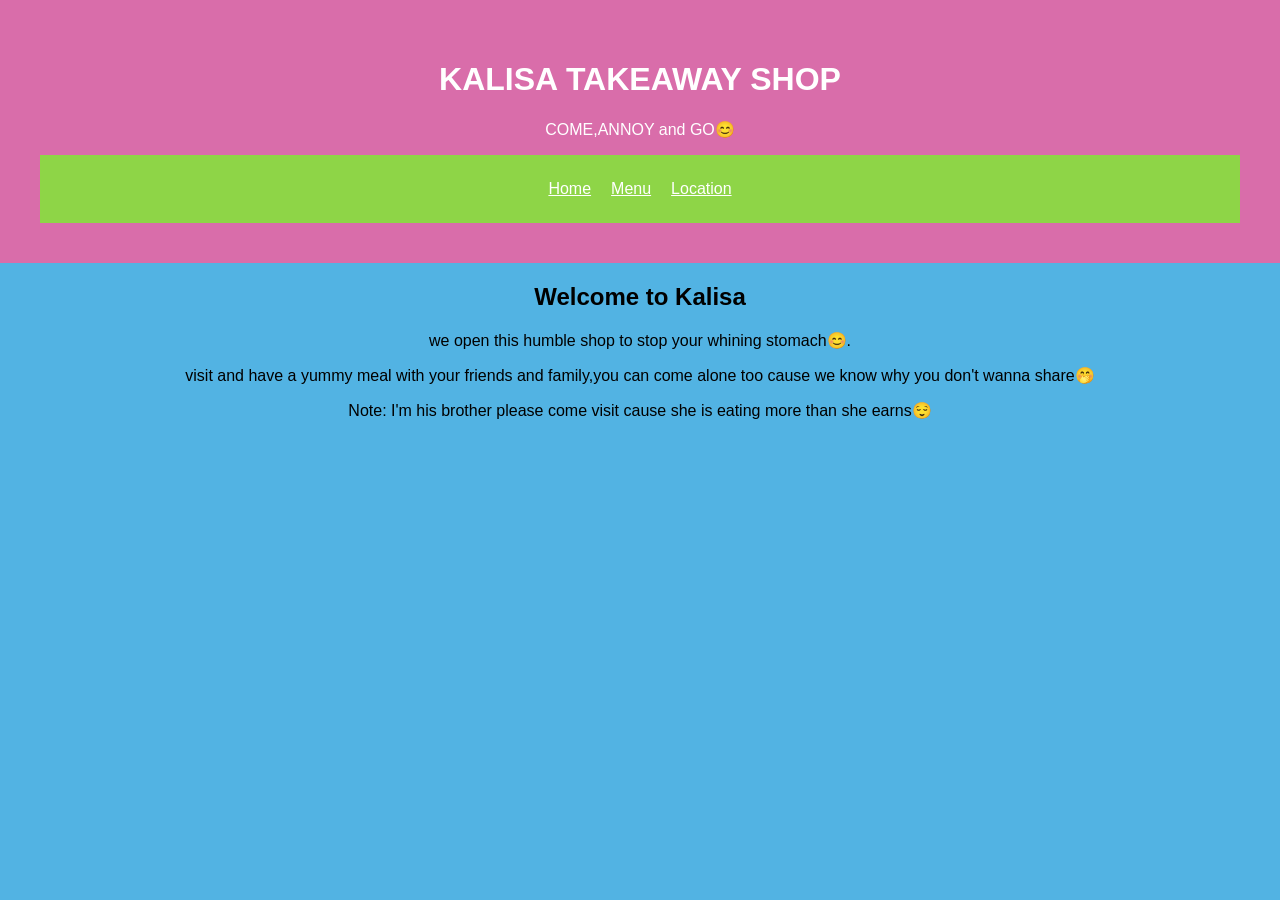
==== index.html @ 783fb33e "Add files via upload" ====
<!DOCTYPE html>
<html lang="en">
<head>
  <meta charset="UTF-8">
  <meta name="viewport" content="width=device-width, initial-scale=1.0">
  <title>Kalisa Takeaway Shop</title>
  <link rel="stylesheet" href="style.css">
</head>
<body>
  <header>
    <h1>KALISA TAKEAWAY SHOP</h1>
    <p>COME,ANNOY and GO😊</p>
    <nav>
        <a href="index.html">Home</a>
        <a href="menu.html">Menu</a>
        <a href="location.html">Location</a>
    </nav>
  </header>
    <h2>Welcome to Kalisa</h2>
    <p>we open this humble shop to stop your whining stomach😊.</p>
    <p>visit and have a yummy meal with your friends and family,you can come alone too cause we know why you don't wanna share🤭 </p>
    <p>Note: I'm his brother please come visit cause she is eating more than she earns😌</p>
</body>
</html>
---- style.css ----
body{
    font-family:Arial, Helvetica, sans-serif;
    margin:0;
    background: #52b3e3;
    text-align: center;
}
nav{
    background:#8ed547;
    padding: 15px;
    display: flex;
    justify-content: center;
    flex-wrap: wrap;
}
nav a{
    color:white;
    margin: 10px;
    display: flex;
    justify-content: center;
    flex-wrap: wrap;
}
header{
    background: #d96daa;
    color: white;
    padding: 40px;
    animation: fade 2s;
}
.menu{
    display: flex;
    justify-content: center;
    flex-wrap: wrap;
    gap: 25px;
    padding: 30px;
}
.item{
    background: white;
    padding: 15px;
    border-radius: 10px;
    width: 200px;
    box-shadow:0 0 10px gray;
    transition: 0.3s;
}
.item img{
    width: 100%;
    border-radius: 10px;
}
.item:hover{
    transform: scale(1.05);
}
.map iframe{
    width:90%;
    max-width: 500px;
}
@keyframes fade{
from{opacity: 0;}
to{opacity: 1;}
}
@media (max-width:768px){
    nav{
        flex-direction: column;
    }
.menu{
    flex-direction: column;
    align-items: center;
}
.item{
    width:90%;
}
}
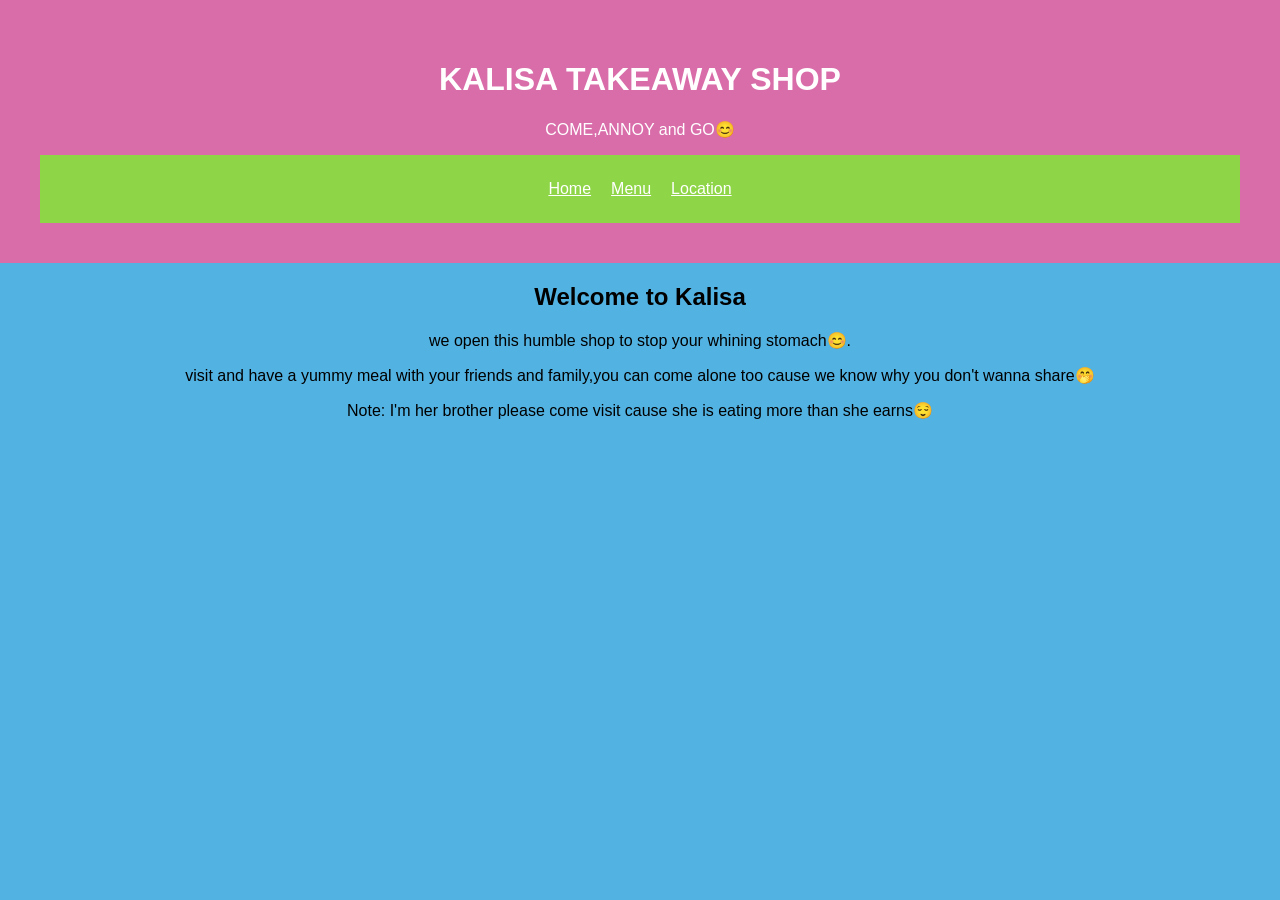
==== commit ac9d02e8: "Fix HTML formatting and content errors" ====
--- a/index.html
+++ b/index.html
@@ -19,6 +19,6 @@
     <h2>Welcome to Kalisa</h2>
     <p>we open this humble shop to stop your whining stomach😊.</p>
     <p>visit and have a yummy meal with your friends and family,you can come alone too cause we know why you don't wanna share🤭 </p>
-    <p>Note: I'm his brother please come visit cause she is eating more than she earns😌</p>
+    <p>Note: I'm her brother please come visit cause she is eating more than she earns😌</p>
 </body>
 </html>
